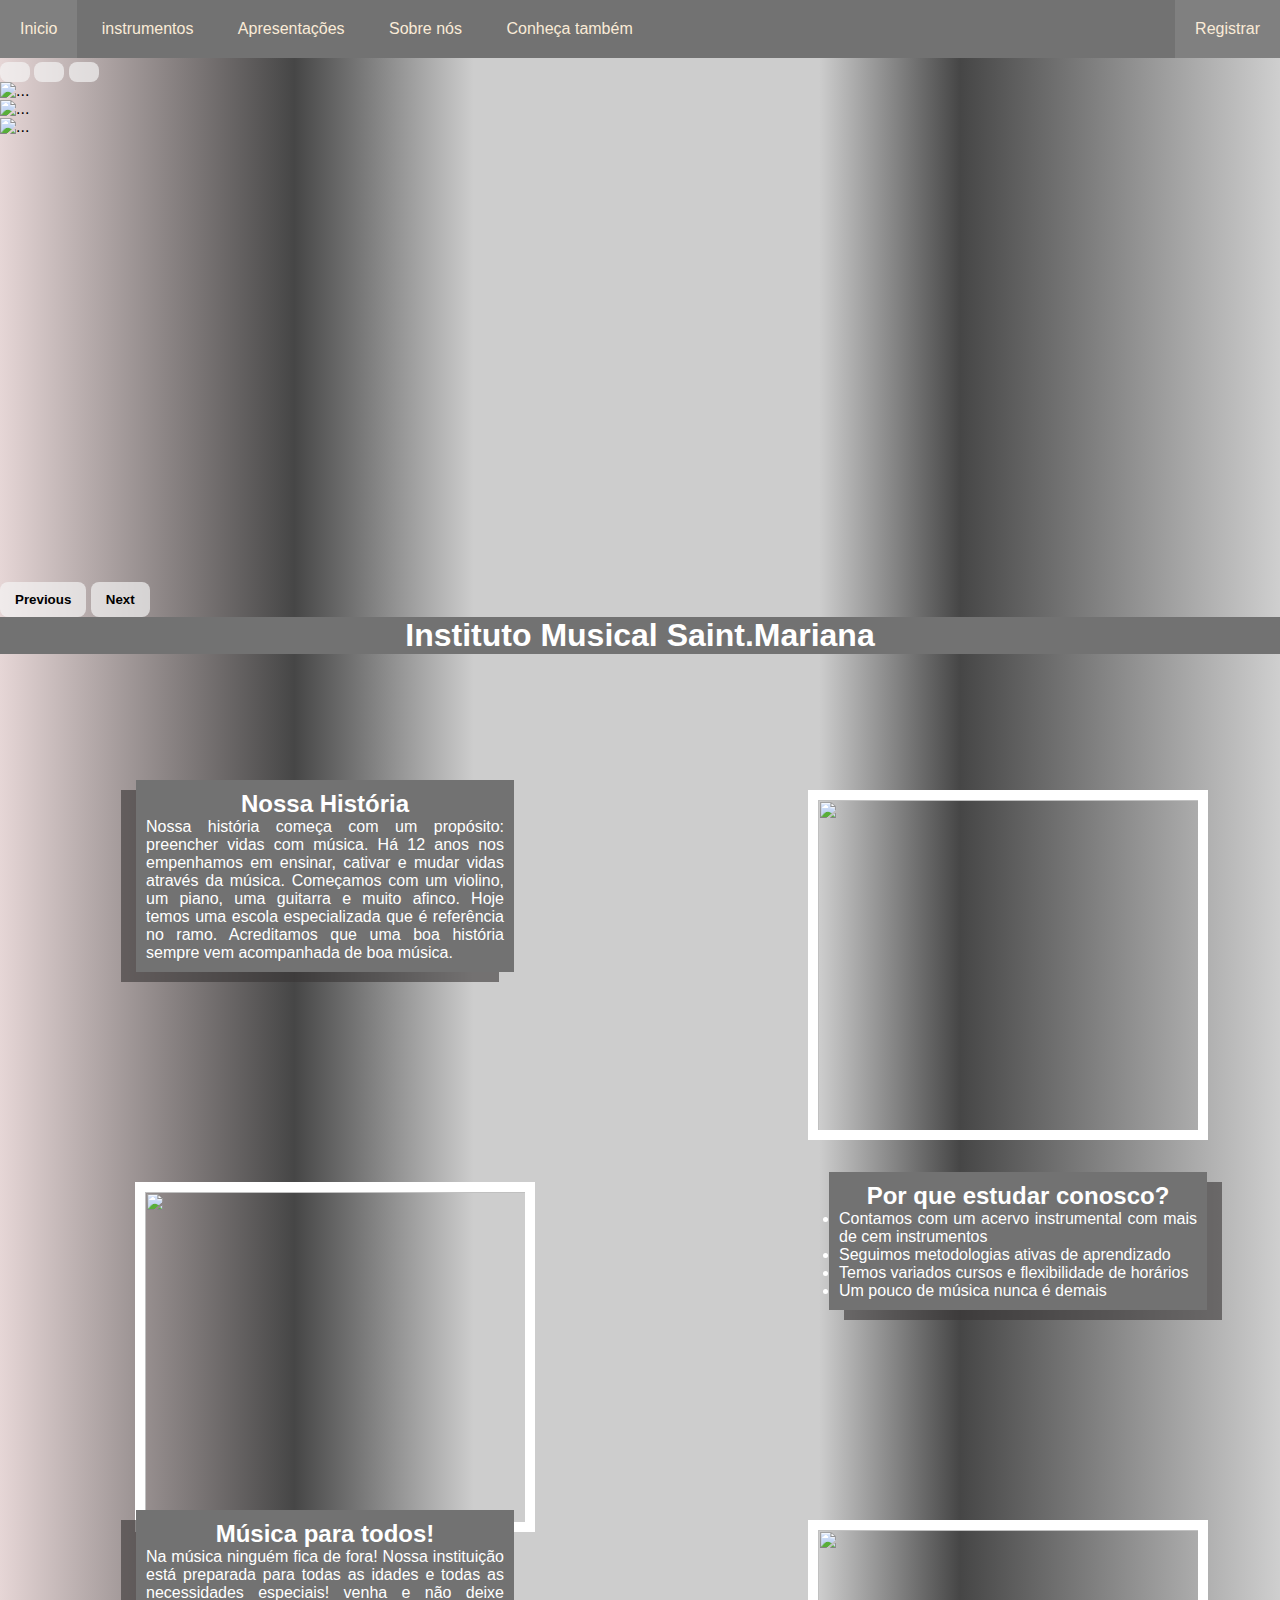
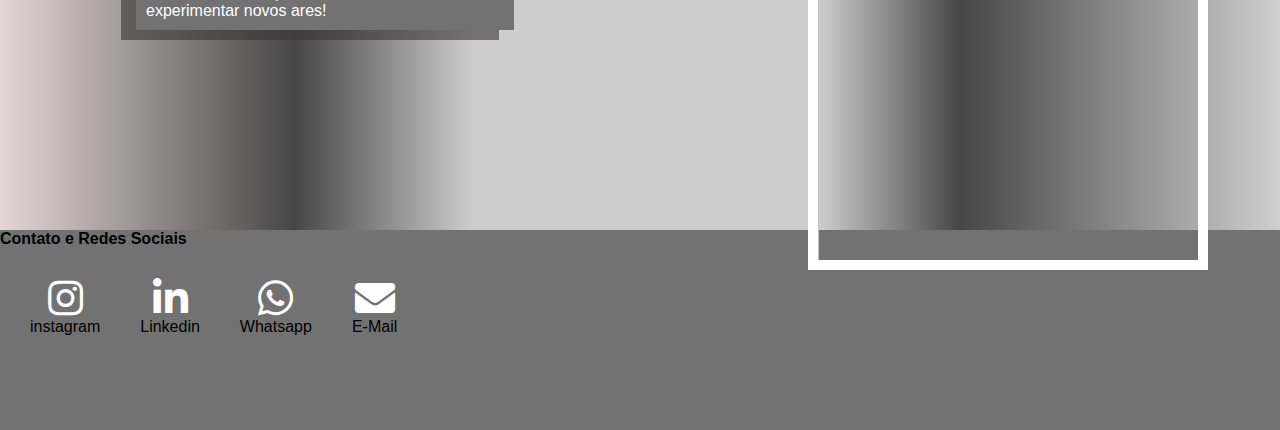
==== index.html @ d9f567a3 "pagina apresentacoes criada" ====
<!DOCTYPE html>
<html lang="en">
<head>

    <meta charset="UTF-8">
    <meta http-equiv="X-UA-Compatible" content="IE=edge">
    <meta name="viewport" content="width=device-width, initial-scale=1.0">
    <link href="https://cdn.jsdelivr.net/npm/bootstrap@5.1.3/dist/css/bootstrap.min.css" rel="stylesheet" integrity="sha384-1BmE4kWBq78iYhFldvKuhfTAU6auU8tT94WrHftjDbrCEXSU1oBoqyl2QvZ6jIW3" crossorigin="anonymous">
    <link rel="stylesheet" href="./CSS/style.css">
     <title>Projeto-Final</title>
</head>
<body>
  
    <section>
        <nav id="menu-h"> <ul>

                <li><a href=" #">Inicio</a></li>
                <li><a href=" #">instrumentos</a></li>
                <li><a href=" #">Apresentações</a></li>
                <li><a href=" #">Sobre nós</a> </li>
                <li><a href=" #">Conheça também</a></li>
                <li><a href=" #">Registrar</a></li>

            </ul>
        </nav>
    </section>
    
    <section>
        <div id="carouselExampleIndicators" class="carousel slide" data-bs-ride="carousel">

            <div class="carousel-indicators">
    
              <button type="button" data-bs-target="#carouselExampleIndicators" data-bs-slide-to="0" class="active" aria-current="true" aria-label="Slide 1"></button>
              <button type="button" data-bs-target="#carouselExampleIndicators" data-bs-slide-to="1" aria-label="Slide 2"></button>
              <button type="button" data-bs-target="#carouselExampleIndicators" data-bs-slide-to="2" aria-label="Slide 3"></button>
    
            </div>
    
              <div class="carousel-inner">
    
                <div class="carousel-item active">
    
                  <img src="https://images.unsplash.com/photo-1465661910194-fd1393a57d24?ixid=MnwxMjA3fDB8MHxjb2xsZWN0aW9uLXBhZ2V8NnwxMTUxOTg2fHxlbnwwfHx8fA%3D%3D&ixlib=rb-1.2.1&auto=format&fit=crop&w=500&q=60" class="d-block w-100" alt="...">
                </div>
                <div class="carousel-item">
                  <img src="https://images.unsplash.com/photo-1535712593684-0efd191312bb?ixid=MnwxMjA3fDB8MHxjb2xsZWN0aW9uLXBhZ2V8NXw2MzU0MzUzNHx8ZW58MHx8fHw%3D&ixlib=rb-1.2.1&auto=format&fit=crop&w=500&q=60" class="d-block w-100" alt="...">
                </div>
                <div class="carousel-item">
                  <img src="https://images.pexels.com/photos/4028878/pexels-photo-4028878.jpeg?auto=compress&cs=tinysrgb&dpr=2&h=650&w=940" class="d-block w-100" alt="...">
    
                </div>
    
              </div>
                <button class="carousel-control-prev" type="button" data-bs-target="#carouselExampleIndicators" data-bs-slide="prev">
    
                <span class="carousel-control-prev-icon" aria-hidden="true"></span>
                <span class="visually-hidden">Previous</span>
    
              </button>
    
              <button class="carousel-control-next" type="button" data-bs-target="#carouselExampleIndicators" data-bs-slide="next">
    
                <span class="carousel-control-next-icon" aria-hidden="true"></span>
    
                <span class="visually-hidden">Next</span>
    
              </button>
    
        </div>
    </section>
        <h1>Instituto Musical Saint.Mariana</h1>
    <section class="txtEdit">
    
        <div class="nossaHist">
            <img class="img1" src="https://images.pexels.com/photos/210764/pexels-photo-210764.jpeg?auto=compress&cs=tinysrgb&dpr=1&w=500" alt="">
            <h2>Nossa História</h2>
            <p>
                Nossa história começa com um propósito: preencher vidas com música. Há 12 anos nos empenhamos em ensinar, cativar e mudar vidas através da música. Começamos com um violino, um piano, uma guitarra e muito afinco. Hoje temos uma escola especializada que é referência no ramo. 
                Acreditamos que uma boa história sempre vem acompanhada de boa música.
            </p>
        </div>
            
        <div class="pqConos">
            <img class="img2" src="https://envato-shoebox-0.imgix.net/5930/0890-7e53-4823-8a39-0d1739998a51/1243123.jpg?auto=compress%2Cformat&fit=max&mark=https%3A%2F%2Felements-assets.envato.com%2Fstatic%2Fwatermark2.png&markalign=center%2Cmiddle&markalpha=18&w=800&s=cb11e7fc542bef68ed0407512845d2fa" alt="">
            <h2>Por que estudar conosco?</h2>
            <p>
                <ul>
                    <li>Contamos com um acervo instrumental com mais de cem instrumentos </li>
                    <li>Seguimos metodologias ativas de aprendizado </li>
                    <li>Temos variados cursos e flexibilidade de horários </li>
                    <li>Um pouco de música nunca é demais</li>
                </ul>
            </p>
        </div>
            
        <div class="musicTodos">
            <img class="img1" src="https://images.pexels.com/photos/6816342/pexels-photo-6816342.jpeg?auto=compress&cs=tinysrgb&dpr=1&w=500" alt="">
            <h2>Música para todos!</h2>
            <p>
                Na música ninguém fica de fora! 
                Nossa instituição está preparada para todas as idades e todas as necessidades especiais! venha e não 
                deixe experimentar novos ares!
            </p> 
         </div>
        
        
                    
    </section>

        <footer>
            <div class="footTitleTxt" id="foot">
                <p> <b> Contato e Redes Sociais </b></p>
            </div>
         
           <div class="footTxt">
                <ul>
                    <li> <a href=""target="_blank"><i class="fab fa-instagram"></i></a> instagram</li>
                    <li><a href="" target="_blank"><i class="fab fa-linkedin-in"></i></a>Linkedin</li>
                    <li> <a href="" target="_blank"><i class="fab fa-whatsapp" aria-hidden="true"></i></a>Whatsapp</li>
                    <li> <a href=""target="_blank"><i class="fa fa-envelope" aria-hidden="true"></i></a>E-Mail </li>    
                </ul>
           </div>
        </footer>

    <section>
        <script src="https://cdn.jsdelivr.net/npm/@popperjs/core@2.10.2/dist/umd/popper.min.js" integrity="sha384-7+zCNj/IqJ95wo16oMtfsKbZ9ccEh31eOz1HGyDuCQ6wgnyJNSYdrPa03rtR1zdB" crossorigin="anonymous"></script>
        <script src="https://cdn.jsdelivr.net/npm/bootstrap@5.1.3/dist/js/bootstrap.min.js" integrity="sha384-QJHtvGhmr9XOIpI6YVutG+2QOK9T+ZnN4kzFN1RtK3zEFEIsxhlmWl5/YESvpZ13" crossorigin="anonymous"></script>
        <script src="https://cdn.jsdelivr.net/npm/bootstrap@5.1.3/dist/js/bootstrap.bundle.min.js" integrity="sha384-ka7Sk0Gln4gmtz2MlQnikT1wXgYsOg+OMhuP+IlRH9sENBO0LRn5q+8nbTov4+1p" crossorigin="anonymous"></script>   
    </section>
</body>
</html>
---- CSS/style.css ----
@import url('https://cdnjs.cloudflare.com/ajax/libs/font-awesome/5.14.0/css/all.min.css');
@import url('https://fonts.googleapis.com/css2?family=Ubuntu&display=swap');
*{
    margin: 0 auto;
    padding-left: 0;
    box-sizing: border-box;
    font-family:'Open Sans', sans-serif;
}
body{
    background: rgb(230,214,214);
    background: linear-gradient(90deg, rgba(230,214,214,1) 0%, rgba(70,70,70,1) 23%, rgba(205,205,205,1) 37%, rgba(205,205,205,1) 64%, rgba(70,70,70,1) 75%, rgba(207,207,207,1) 100%);
}
:root{
    --font-titles:  'Ubuntu', sans-serif;
}
#menu-h ul{
    list-style-type: none;
    padding: 0;
    background-color: rgb(114, 114, 114);
    margin-bottom: 0;
}


#menu-h ul li{
    display: inline;
}

#menu-h ul li a{
    display: inline;
    color: antiquewhite;
    text-decoration: none;
    padding: 20px;
    display: inline-block;
    transition: background .5s;
}

#menu-h ul li a:hover {
    background-color: gray;

}

.carousel-inner{
    width: 100%;
    height: 500px;
    margin-top: 0;
}
#menu-h ul li:last-child a {
    float: right;
    background-color: grey;
}

.nossaHist{
    width: 30%;
    background-color: rgb(114, 114, 114);
    border: solid 10px rgb(114, 114, 114);
    margin: 10px;
    margin-top: 10%;
    margin-left: 10%;
    box-shadow: -15px 10px rgba(56, 53, 53, 0.603);   
    position: relative;
}

.pqConos{
    width: 30%;
    background-color: rgb(114, 114, 114);
    border: solid 10px rgb(114, 114, 114);
    margin-top: 200px;
    margin-left: 65%;
    box-shadow: 15px 10px rgba(56, 53, 53, 0.603);
    position: relative;
}

.musicTodos {

    width: 30%;
    background-color: rgb(114, 114, 114);
    border: solid 10px rgb(114, 114, 114);
    margin: 200px;
    margin-top: 200px;
    margin-left: 10%;
    box-shadow: -15px 10px rgba(56, 53, 53, 0.603);
    position: relative;
}

.txtEdit{
    font-family: var(--font-titles);
    text-align: justify;
    color: white;
    margin: 10px;
}

h1{
    background-color: rgb(114, 114, 114);
    color: white;
    text-align: center;
    margin: 0;
}
section div h2{
    
    text-align: center;
}


button {
    padding: 10px 15px;
    border-radius: 8px;
    font-weight: bold;
    border: 0;
    background: rgba(245, 245, 245, 0.678);
    cursor: pointer;
}
.img1{
    position: absolute;
    width: 400px;
    height: 350px;
    margin: 0%;
    left: 185%;
    border: solid 10px white;
}
.img2{
    position: absolute;
    width: 400px;
    height: 350px;
    margin: 0%;
    right: 185%;
    border: solid 10px white;

}

.footTxt ul{
    display: flex;
    flex-direction: row;
    align-items: center;
    position:absolute;
    margin:10px;
}
.footTxt ul > li{
    display: flex;
    flex-direction: column;
    align-items: center;
    width: 25%;
    margin: 20px;
}

li > a > i{
    font-size: 40px;
    color:rgb(255, 253, 253);
}
ul > img{
    width:100%;
}


footer{
    height: 200px;
    background-color:rgb(114, 114, 114);
    margin-top: 100px;
}

footer div h3{
    text-align: center;
    font-size: 40px;
    color: white;
}
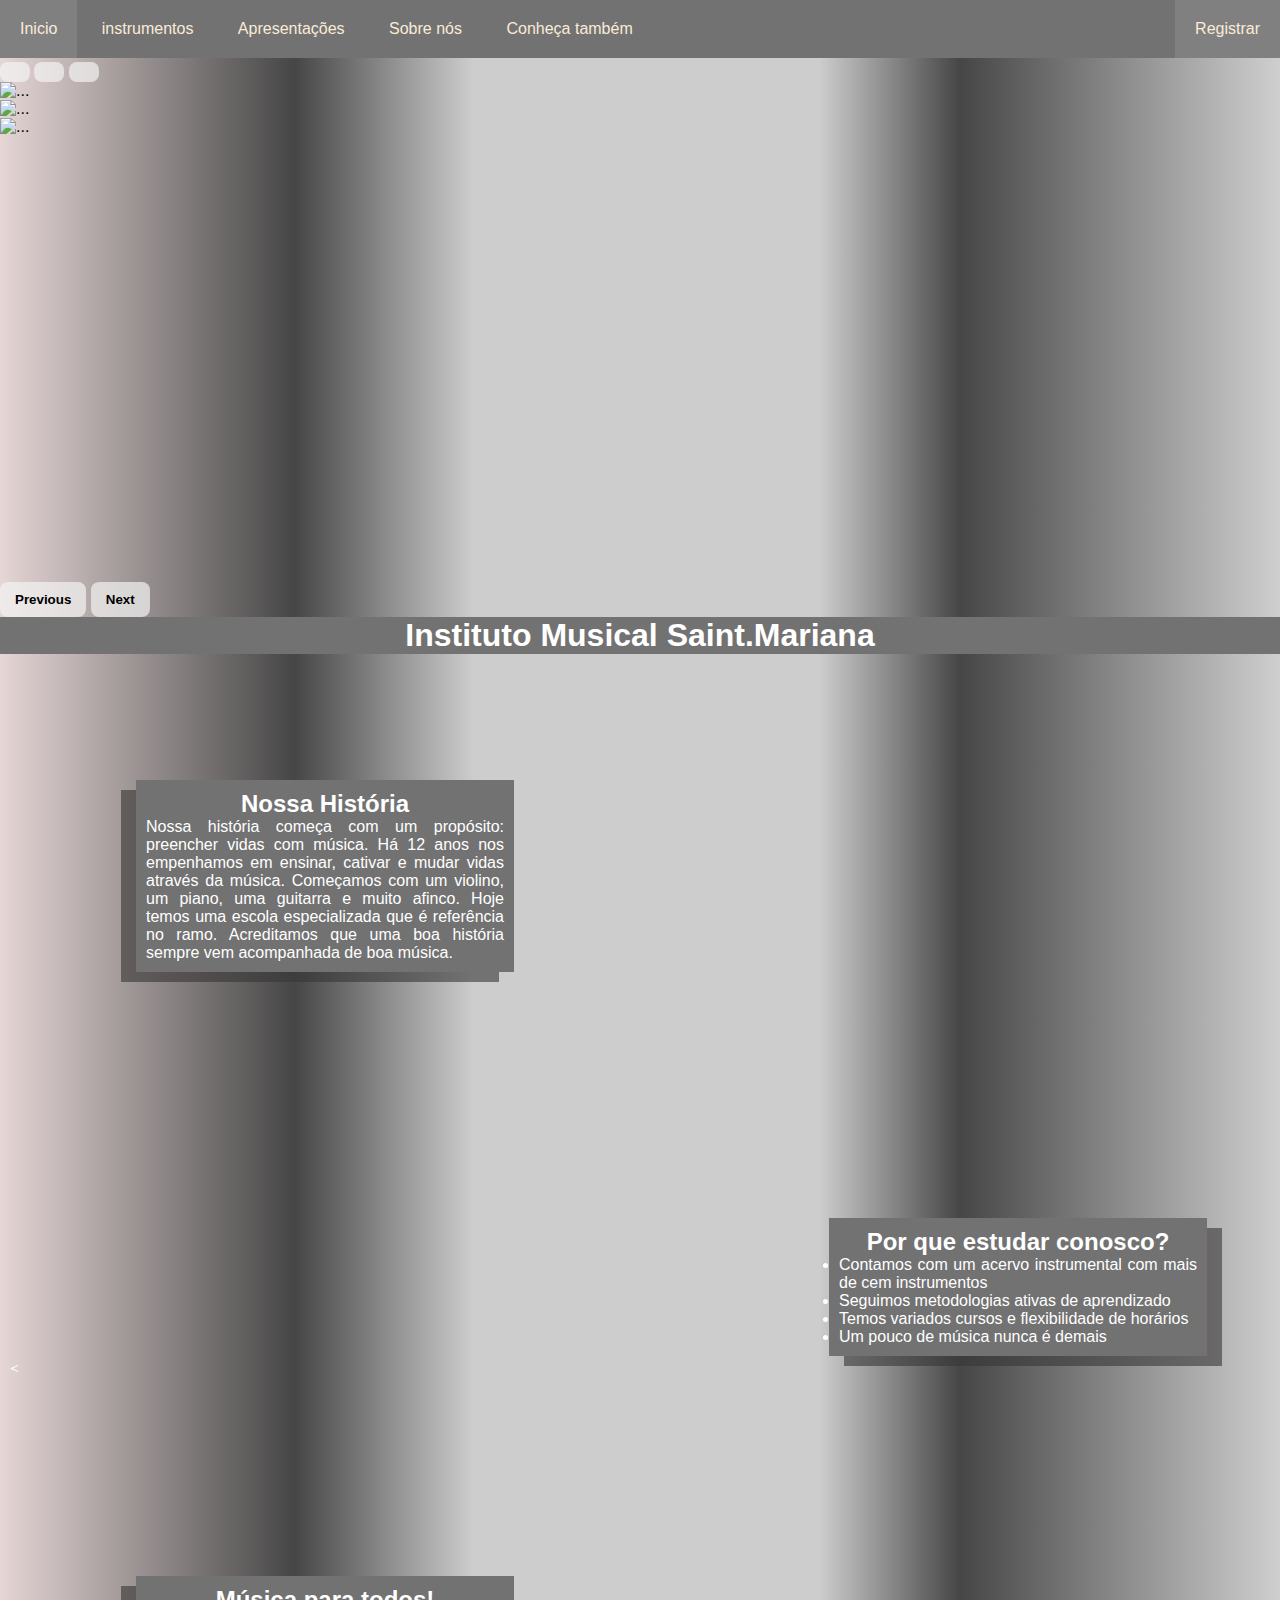
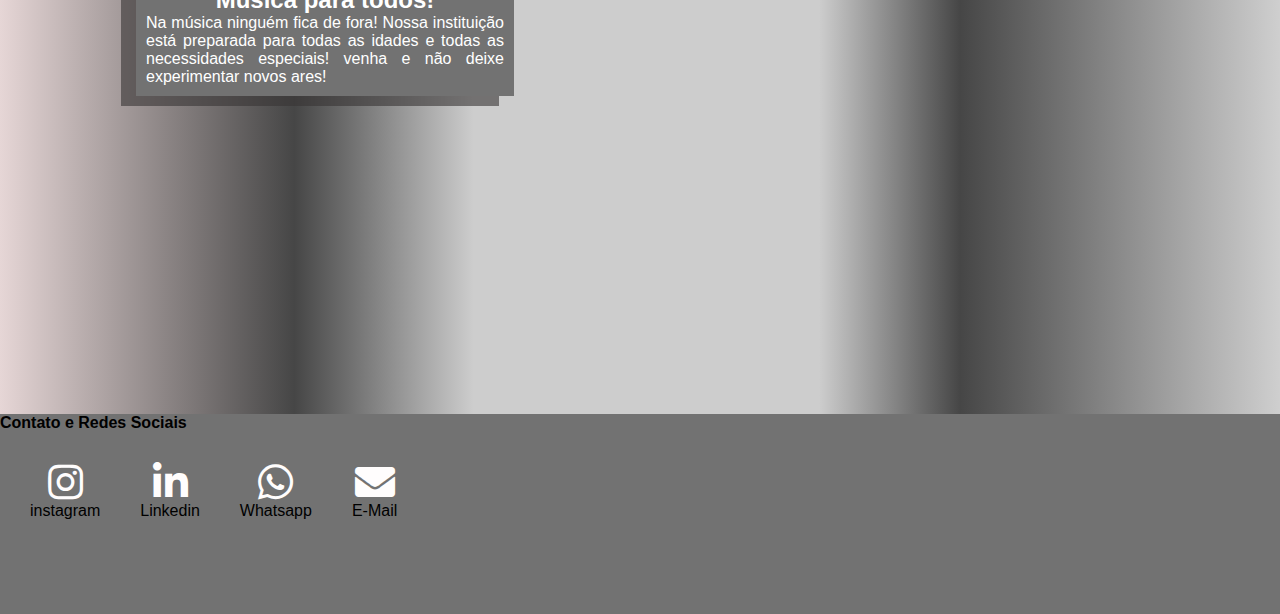
==== commit de84359d: "index atualizado" ====
--- a/index.html
+++ b/index.html
@@ -69,46 +69,59 @@
         </div>
     </section>
         <h1>Instituto Musical Saint.Mariana</h1>
-    <section class="txtEdit">
-    
-        <div class="nossaHist">
-            <img class="img1" src="https://images.pexels.com/photos/210764/pexels-photo-210764.jpeg?auto=compress&cs=tinysrgb&dpr=1&w=500" alt="">
-            <h2>Nossa História</h2>
-            <p>
-                Nossa história começa com um propósito: preencher vidas com música. Há 12 anos nos empenhamos em ensinar, cativar e mudar vidas através da música. Começamos com um violino, um piano, uma guitarra e muito afinco. Hoje temos uma escola especializada que é referência no ramo. 
-                Acreditamos que uma boa história sempre vem acompanhada de boa música.
-            </p>
+   
+     <section class="container txtEdit">
+         <div>  
+            <div class="nossaHist">
+                <h2>Nossa História</h2>
+                <p>
+                    Nossa história começa com um propósito: preencher vidas com música. Há 12 anos nos empenhamos em ensinar, cativar e mudar vidas através da música. Começamos com um violino, um piano, uma guitarra e muito afinco. Hoje temos uma escola especializada que é referência no ramo. 
+                    Acreditamos que uma boa história sempre vem acompanhada de boa música.
+                </p>
+            </div>
+
+            <div>
+                <img class="img" src="https://images.pexels.com/photos/210764/pexels-photo-210764.jpeg?auto=compress&cs=tinysrgb&dpr=1&w=500" alt="">
+
+            </div>
         </div>
+
+        <div class="pqConosReverse">
+            <div>
+                <img class="img" src="https://envato-shoebox-0.imgix.net/5930/0890-7e53-4823-8a39-0d1739998a51/1243123.jpg?auto=compress%2Cformat&fit=max&mark=https%3A%2F%2Felements-assets.envato.com%2Fstatic%2Fwatermark2.png&markalign=center%2Cmiddle&markalpha=18&w=800&s=cb11e7fc542bef68ed0407512845d2fa" alt="">
+            </div>
+                
+            <div class="pqConos">
+                <h2>Por que estudar conosco?</h2>
+                <p>
+                    <ul>
+                        <li>Contamos com um acervo instrumental com mais de cem instrumentos </li>
+                        <li>Seguimos metodologias ativas de aprendizado </li>
+                        <li>Temos variados cursos e flexibilidade de horários </li>
+                        <li>Um pouco de música nunca é demais</li>
+                    </ul>
+                </p>
+            </div>
+         </div> 
+
+         <
+            <div class="musicTodos">            
+                <h2>Música para todos!</h2>
+                <p>
+                    Na música ninguém fica de fora! 
+                    Nossa instituição está preparada para todas as idades e todas as necessidades especiais! venha e não 
+                    deixe experimentar novos ares!
+                </p> 
+            </div>
             
-        <div class="pqConos">
-            <img class="img2" src="https://envato-shoebox-0.imgix.net/5930/0890-7e53-4823-8a39-0d1739998a51/1243123.jpg?auto=compress%2Cformat&fit=max&mark=https%3A%2F%2Felements-assets.envato.com%2Fstatic%2Fwatermark2.png&markalign=center%2Cmiddle&markalpha=18&w=800&s=cb11e7fc542bef68ed0407512845d2fa" alt="">
-            <h2>Por que estudar conosco?</h2>
-            <p>
-                <ul>
-                    <li>Contamos com um acervo instrumental com mais de cem instrumentos </li>
-                    <li>Seguimos metodologias ativas de aprendizado </li>
-                    <li>Temos variados cursos e flexibilidade de horários </li>
-                    <li>Um pouco de música nunca é demais</li>
-                </ul>
-            </p>
-        </div>
-            
-        <div class="musicTodos">
-            <img class="img1" src="https://images.pexels.com/photos/6816342/pexels-photo-6816342.jpeg?auto=compress&cs=tinysrgb&dpr=1&w=500" alt="">
-            <h2>Música para todos!</h2>
-            <p>
-                Na música ninguém fica de fora! 
-                Nossa instituição está preparada para todas as idades e todas as necessidades especiais! venha e não 
-                deixe experimentar novos ares!
-            </p> 
-         </div>
-        
-        
-                    
+            <div>
+                <img class="img" src="https://images.pexels.com/photos/6816342/pexels-photo-6816342.jpeg?auto=compress&cs=tinysrgb&dpr=1&w=500" alt="">
+            </div>
+             
     </section>
 
         <footer>
-            <div class="footTitleTxt" id="foot">
+            <div class="footTitleTxt">
                 <p> <b> Contato e Redes Sociais </b></p>
             </div>
          
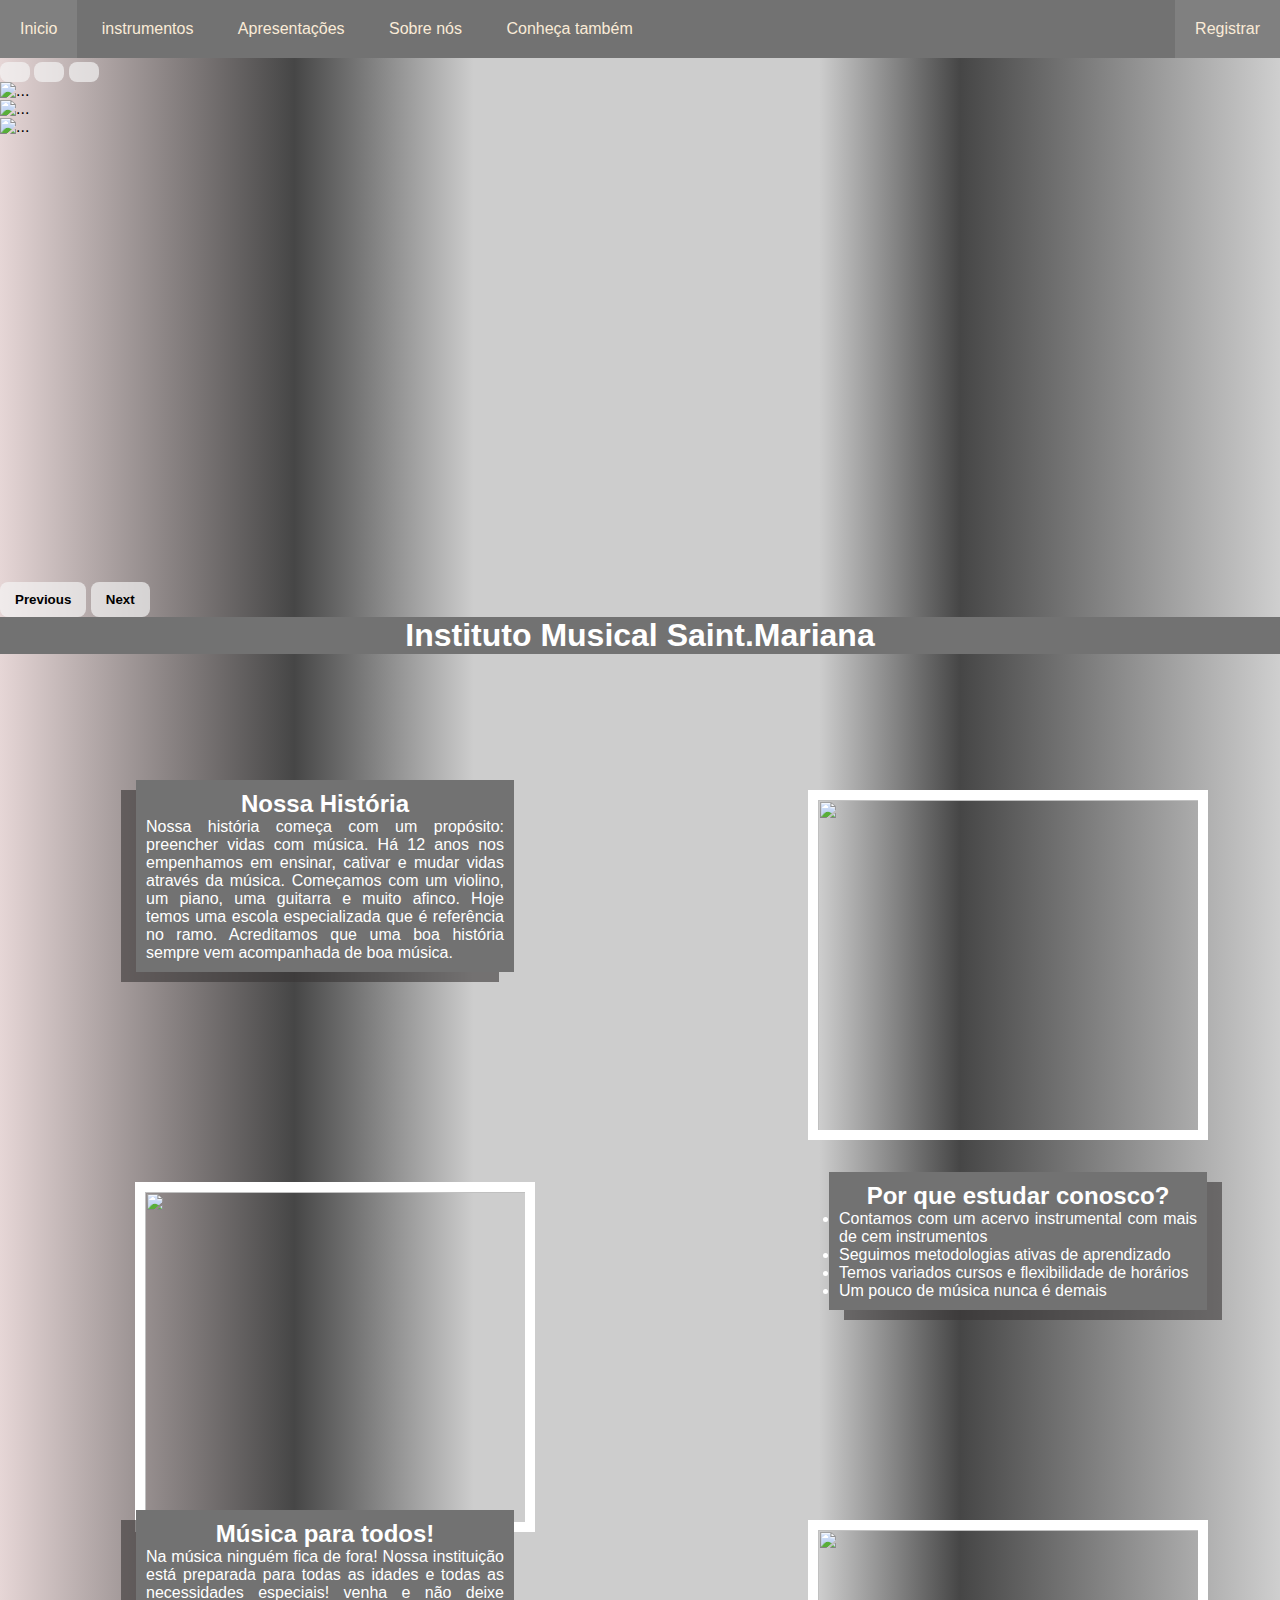
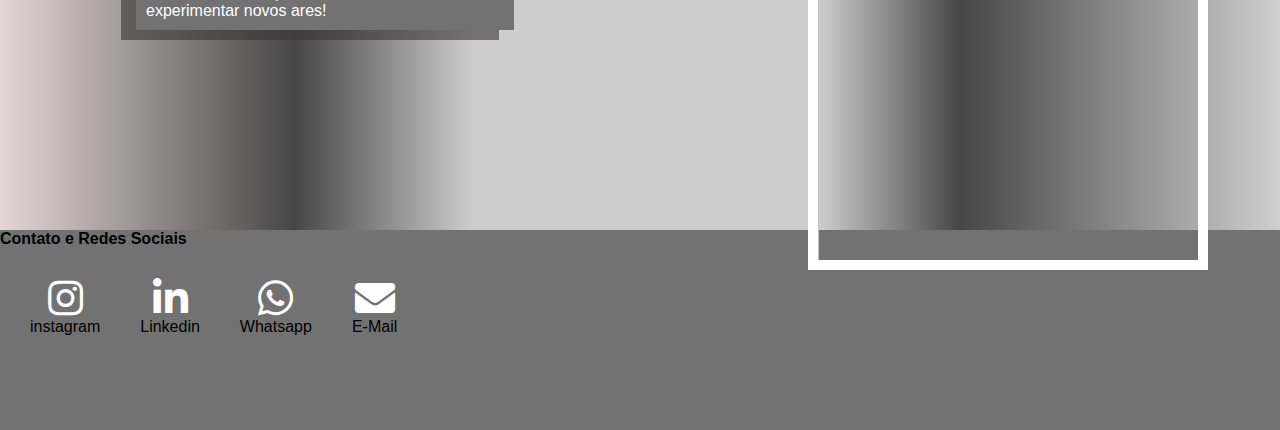
==== commit 9673a7e0: "index desatualizdo" ====
--- a/index.html
+++ b/index.html
@@ -16,7 +16,7 @@
 
                 <li><a href=" #">Inicio</a></li>
                 <li><a href=" #">instrumentos</a></li>
-                <li><a href=" #">Apresentações</a></li>
+                <li><a href="apresentações.html">Apresentações</a></li>
                 <li><a href=" #">Sobre nós</a> </li>
                 <li><a href=" #">Conheça também</a></li>
                 <li><a href=" #">Registrar</a></li>
@@ -69,59 +69,46 @@
         </div>
     </section>
         <h1>Instituto Musical Saint.Mariana</h1>
-   
-     <section class="container txtEdit">
-         <div>  
-            <div class="nossaHist">
-                <h2>Nossa História</h2>
-                <p>
-                    Nossa história começa com um propósito: preencher vidas com música. Há 12 anos nos empenhamos em ensinar, cativar e mudar vidas através da música. Começamos com um violino, um piano, uma guitarra e muito afinco. Hoje temos uma escola especializada que é referência no ramo. 
-                    Acreditamos que uma boa história sempre vem acompanhada de boa música.
-                </p>
-            </div>
-
-            <div>
-                <img class="img" src="https://images.pexels.com/photos/210764/pexels-photo-210764.jpeg?auto=compress&cs=tinysrgb&dpr=1&w=500" alt="">
-
-            </div>
+    <section class="txtEdit">
+    
+        <div class="nossaHist">
+            <img class="img1" src="https://images.pexels.com/photos/210764/pexels-photo-210764.jpeg?auto=compress&cs=tinysrgb&dpr=1&w=500" alt="">
+            <h2>Nossa História</h2>
+            <p>
+                Nossa história começa com um propósito: preencher vidas com música. Há 12 anos nos empenhamos em ensinar, cativar e mudar vidas através da música. Começamos com um violino, um piano, uma guitarra e muito afinco. Hoje temos uma escola especializada que é referência no ramo. 
+                Acreditamos que uma boa história sempre vem acompanhada de boa música.
+            </p>
         </div>
-
-        <div class="pqConosReverse">
-            <div>
-                <img class="img" src="https://envato-shoebox-0.imgix.net/5930/0890-7e53-4823-8a39-0d1739998a51/1243123.jpg?auto=compress%2Cformat&fit=max&mark=https%3A%2F%2Felements-assets.envato.com%2Fstatic%2Fwatermark2.png&markalign=center%2Cmiddle&markalpha=18&w=800&s=cb11e7fc542bef68ed0407512845d2fa" alt="">
-            </div>
-                
-            <div class="pqConos">
-                <h2>Por que estudar conosco?</h2>
-                <p>
-                    <ul>
-                        <li>Contamos com um acervo instrumental com mais de cem instrumentos </li>
-                        <li>Seguimos metodologias ativas de aprendizado </li>
-                        <li>Temos variados cursos e flexibilidade de horários </li>
-                        <li>Um pouco de música nunca é demais</li>
-                    </ul>
-                </p>
-            </div>
-         </div> 
-
-         <
-            <div class="musicTodos">            
-                <h2>Música para todos!</h2>
-                <p>
-                    Na música ninguém fica de fora! 
-                    Nossa instituição está preparada para todas as idades e todas as necessidades especiais! venha e não 
-                    deixe experimentar novos ares!
-                </p> 
-            </div>
             
-            <div>
-                <img class="img" src="https://images.pexels.com/photos/6816342/pexels-photo-6816342.jpeg?auto=compress&cs=tinysrgb&dpr=1&w=500" alt="">
-            </div>
-             
+        <div class="pqConos">
+            <img class="img2" src="https://envato-shoebox-0.imgix.net/5930/0890-7e53-4823-8a39-0d1739998a51/1243123.jpg?auto=compress%2Cformat&fit=max&mark=https%3A%2F%2Felements-assets.envato.com%2Fstatic%2Fwatermark2.png&markalign=center%2Cmiddle&markalpha=18&w=800&s=cb11e7fc542bef68ed0407512845d2fa" alt="">
+            <h2>Por que estudar conosco?</h2>
+            <p>
+                <ul>
+                    <li>Contamos com um acervo instrumental com mais de cem instrumentos </li>
+                    <li>Seguimos metodologias ativas de aprendizado </li>
+                    <li>Temos variados cursos e flexibilidade de horários </li>
+                    <li>Um pouco de música nunca é demais</li>
+                </ul>
+            </p>
+        </div>
+            
+        <div class="musicTodos">
+            <img class="img1" src="https://images.pexels.com/photos/6816342/pexels-photo-6816342.jpeg?auto=compress&cs=tinysrgb&dpr=1&w=500" alt="">
+            <h2>Música para todos!</h2>
+            <p>
+                Na música ninguém fica de fora! 
+                Nossa instituição está preparada para todas as idades e todas as necessidades especiais! venha e não 
+                deixe experimentar novos ares!
+            </p> 
+         </div>
+        
+        
+                    
     </section>
 
         <footer>
-            <div class="footTitleTxt">
+            <div class="footTitleTxt" id="foot">
                 <p> <b> Contato e Redes Sociais </b></p>
             </div>
          
